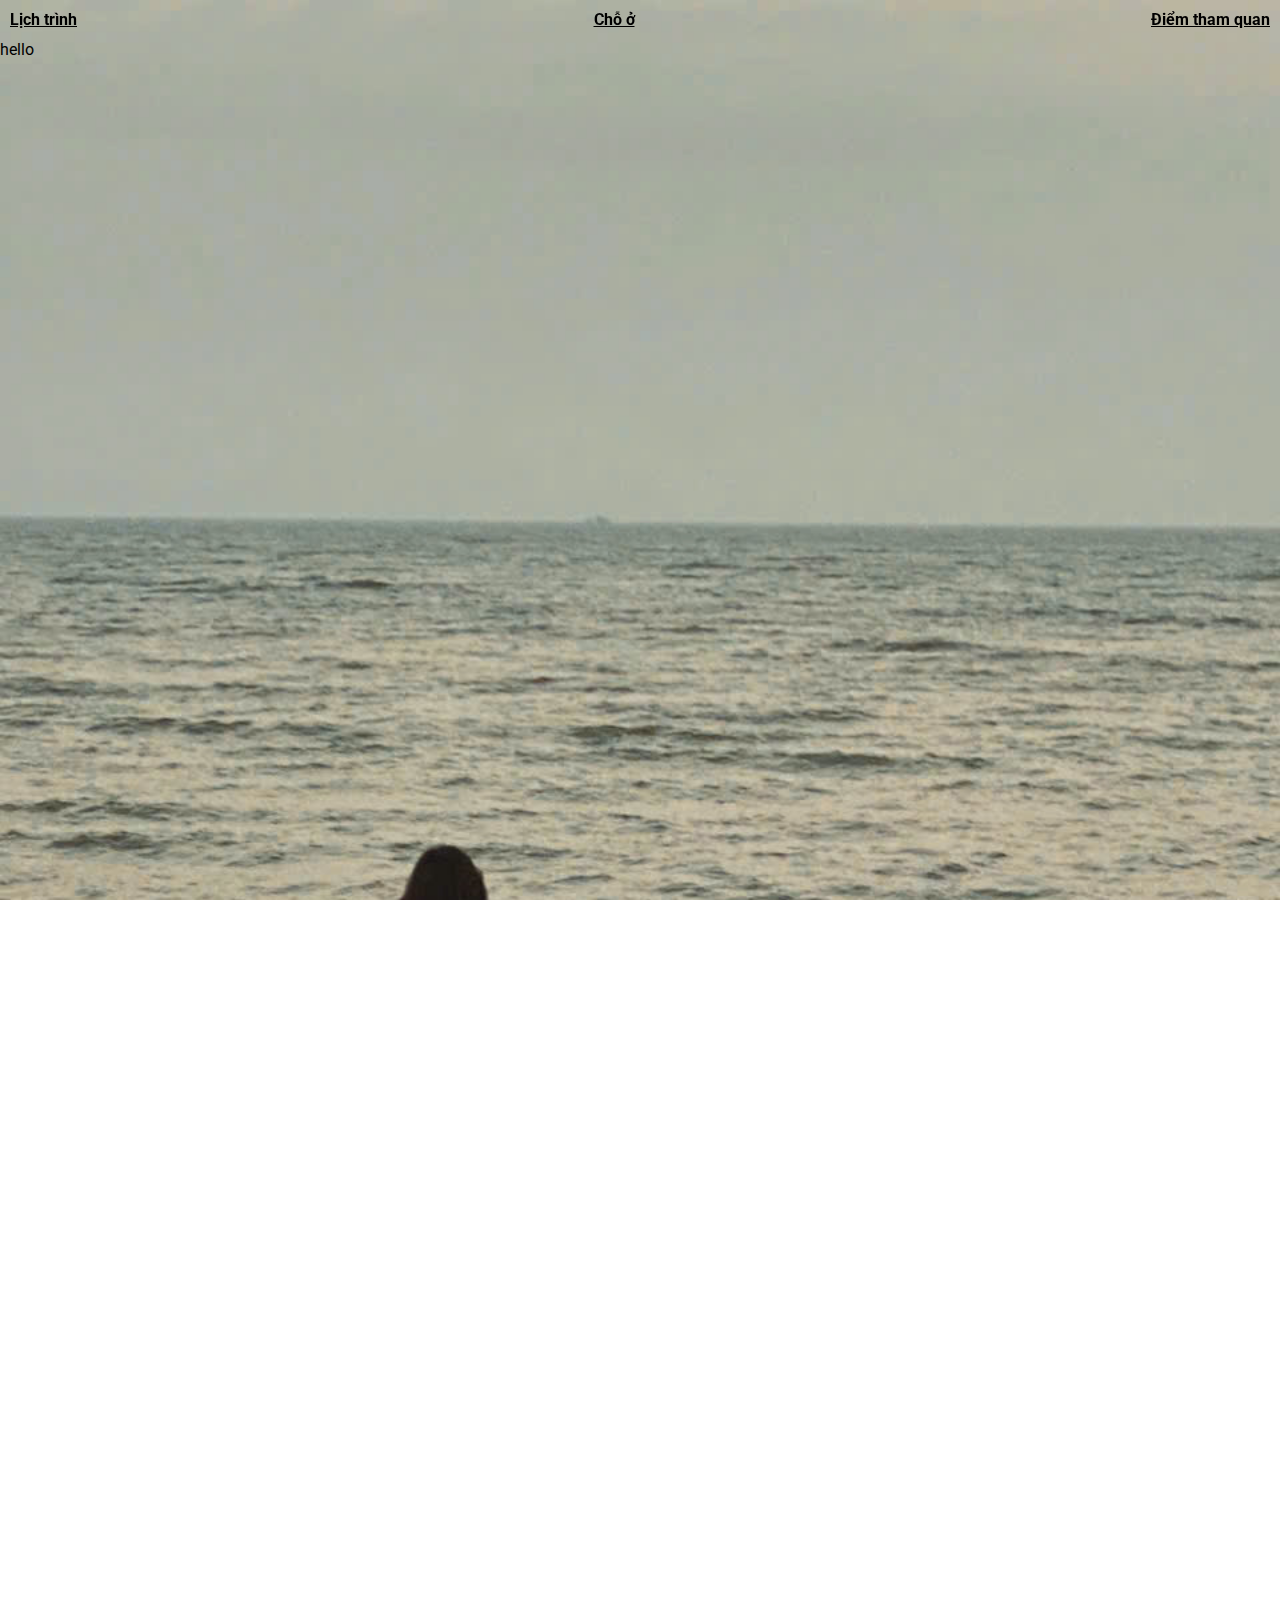
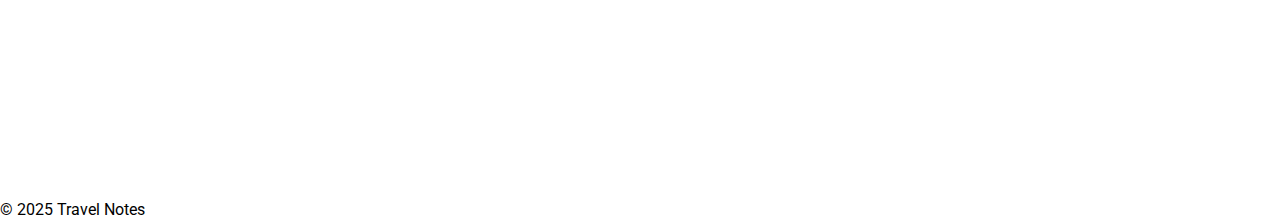
==== places.html @ 22b109a8 "first commit" ====
<!DOCTYPE html>
<html lang="en">
    <head>
        <meta charset="UTF-8" />
        <meta name="viewport" content="width=device-width, initial-scale=1.0" />
        <title>Ha Giang ❤️</title>
        <!-- Load CSS chung -->
        <link href="theme.css" rel="stylesheet" />

        <!-- Load Font -->
        <link rel="preconnect" href="https://fonts.googleapis.com" />
        <link rel="preconnect" href="https://fonts.gstatic.com" crossorigin />
        <link
            href="https://fonts.googleapis.com/css2?family=Roboto:wght@100..900&display=swap"
            rel="stylesheet"
        />
        <script src="assets/js/layout.js" defer></script>
    </head>
    <body>
        <div>hello</div>
    </body>
</html>
---- theme.css ----
/* reset css */
*,
*::before,
*::after {
    box-sizing: border-box;
}

body,
h1,
h2,
h3,
h4,
h5,
h6,
p,
ol,
ul {
    margin: 0;
    padding: 0;
    font-weight: normal;
    font-family: "Roboto", serif;
}
ul {
    list-style-type: none;
}
:root {
    --color-black: #2c2a29;
    --color-text-black: #1f1f1f;
    --color-light__background: #f4f0ea;
}
#header {
    padding: 10px;
    position: fixed;
    height: 30px;
    width: 100%;
}
#header ul {
    display: flex;
    width: 100%;
    justify-content: space-between;
}
#header li {
}
#header a {
    color: black;
    font-weight: 700;
}
#content {
    background-image: url("./assets/image/background.jpg");
    min-height: 200vh;
    background-size: cover;
    background-attachment: fixed;
    padding-top: 40px;
}
.schedule-day {
    margin-bottom: 20px;
    background-color: #f4f0ea;
    padding: 0 10px;
}
.schedule-table {
    width: 100%;
    border-collapse: collapse;
    margin-bottom: 20px;
}
.schedule-table th,
.schedule-table td {
    border: 1px solid #ddd;
    padding: 8px;
    text-align: left;
}
.schedule-table th {
    background-color: #f2f2f2;
}
.schedule-table td {
    background-color: #f2f2f2;
}
.schedule-table td:first-child {
    width: 100px;
}

.stay-container {
    display: flex;
    flex-wrap: wrap;
    justify-content: space-around;
    padding: 20px;
}

/* Styling for each homestay card */
.stay-card {
    background-color: white;
    border-radius: 10px;
    box-shadow: 0 4px 6px rgba(0, 0, 0, 0.1);
    margin: 20px;
    overflow: hidden;
    transition: transform 0.3s ease;
}

.stay-image {
    width: 100%;
    height: 200px;
    object-fit: cover;
    border-bottom: 2px solid #ddd;
}

/* Information about the homestay */
.stay-info {
    padding: 15px;
}

.stay-name {
    font-size: 1.6rem;
    margin-bottom: 10px;
    color: #4caf50;
}

.stay-location {
    font-size: 1.2rem;
    margin-bottom: 15px;
    color: #888;
}

.stay-description {
    font-size: 1rem;
    line-height: 1.5;
    color: #555;
}

.stay-phone {
    font-size: 1rem;
    margin-top: 15px;
    color: #4caf50;
}

.stay-phone a {
    color: #4caf50;
    text-decoration: none;
}

.stay-phone a:hover {
    text-decoration: underline;
}
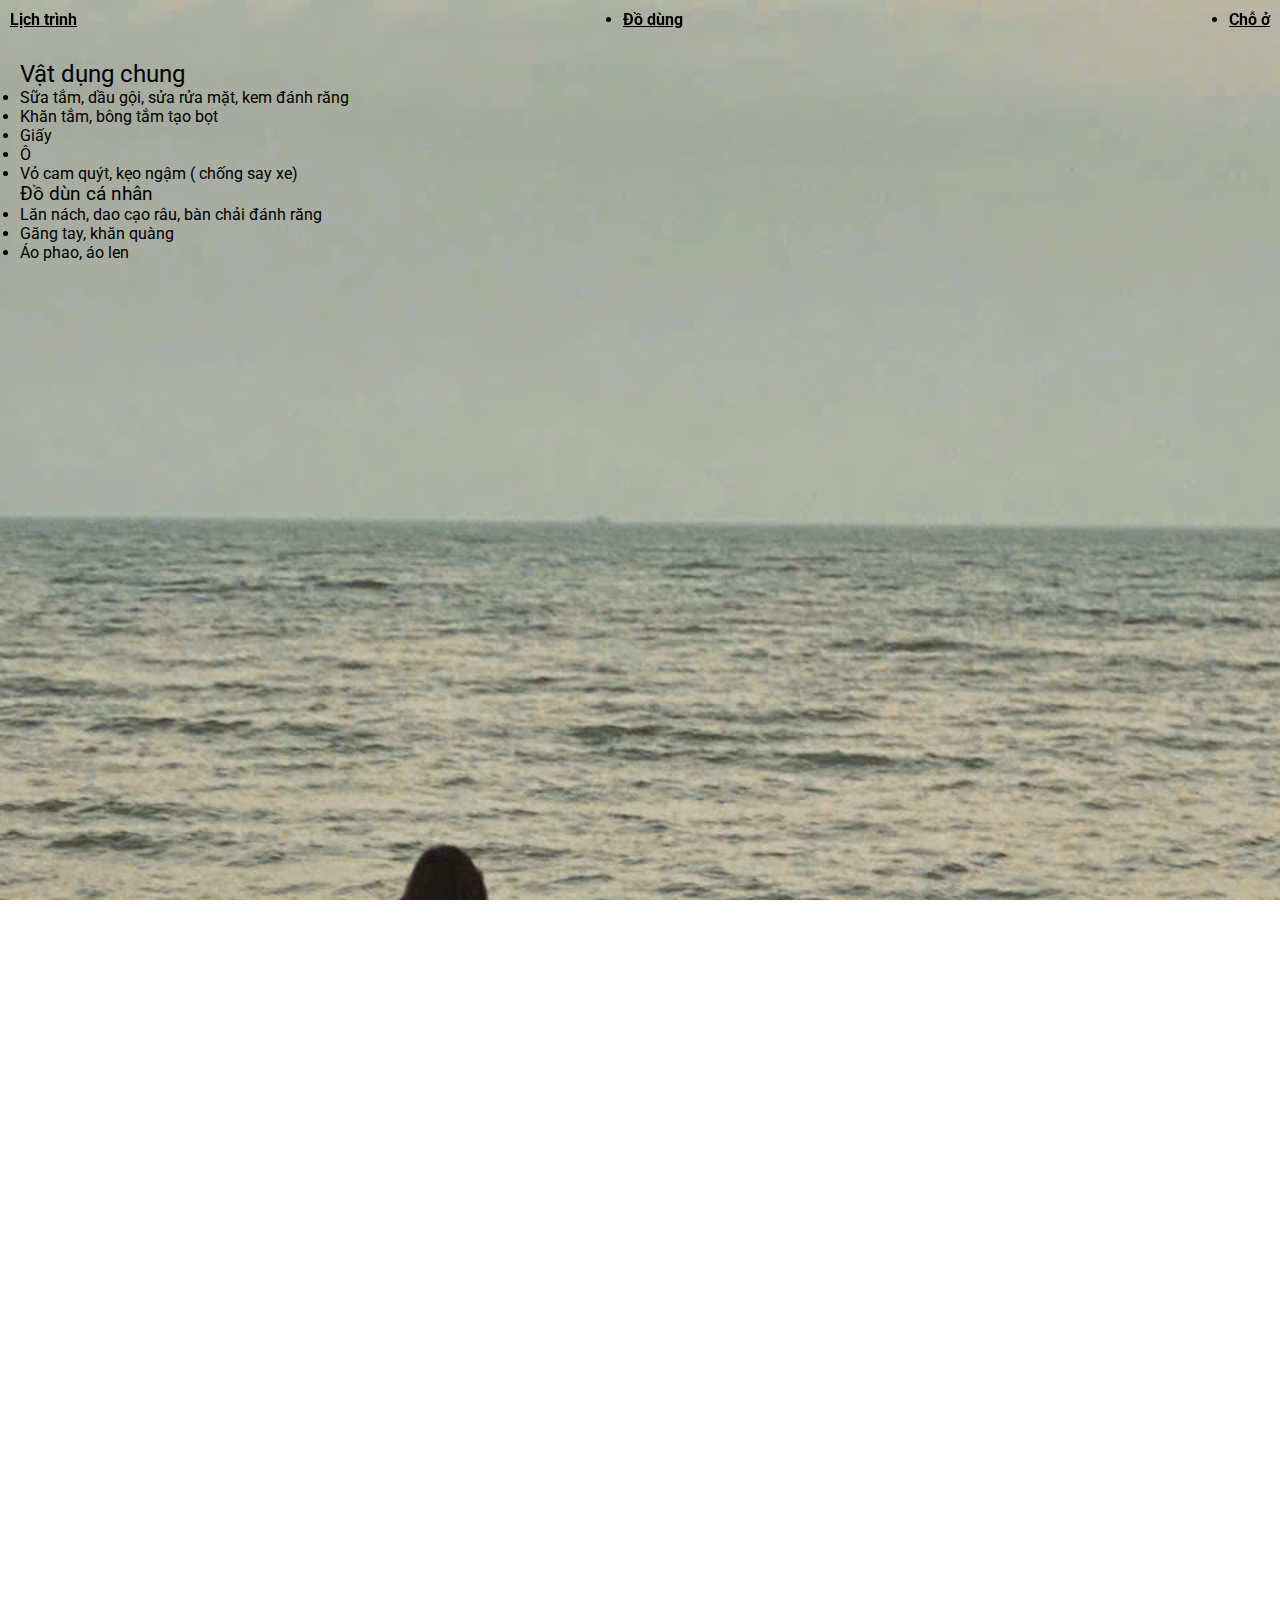
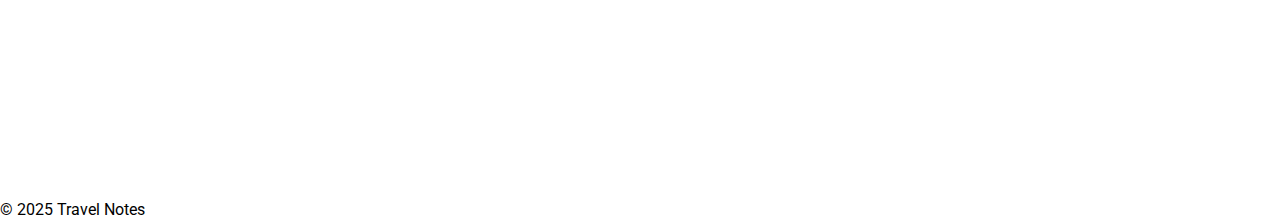
==== commit 826ed6f9: "update 2" ====
--- a/places.html
+++ b/places.html
@@ -17,6 +17,21 @@
         <script src="assets/js/layout.js" defer></script>
     </head>
     <body>
-        <div>hello</div>
+        <div style="padding: 20px">
+            <h2>Vật dụng chung</h2>
+            <ul>
+                <li>Sữa tắm, dầu gội, sửa rửa mặt, kem đánh răng</li>
+                <li>Khăn tắm, bông tắm tạo bọt</li>
+                <li>Giấy</li>
+                <li>Ô</li>
+                <li>Vỏ cam quýt, kẹo ngậm ( chống say xe)</li>
+            </ul>
+            <h3>Đồ dùn cá nhân</h3>
+            <ul>
+                <li>Lăn nách, dao cạo râu, bàn chải đánh răng</li>
+                <li>Găng tay, khăn quàng</li>
+                <li>Áo phao, áo len</li>
+            </ul>
+        </div>
     </body>
 </html>
--- a/theme.css
+++ b/theme.css
@@ -20,9 +20,7 @@
     font-weight: normal;
     font-family: "Roboto", serif;
 }
-ul {
-    list-style-type: none;
-}
+
 :root {
     --color-black: #2c2a29;
     --color-text-black: #1f1f1f;
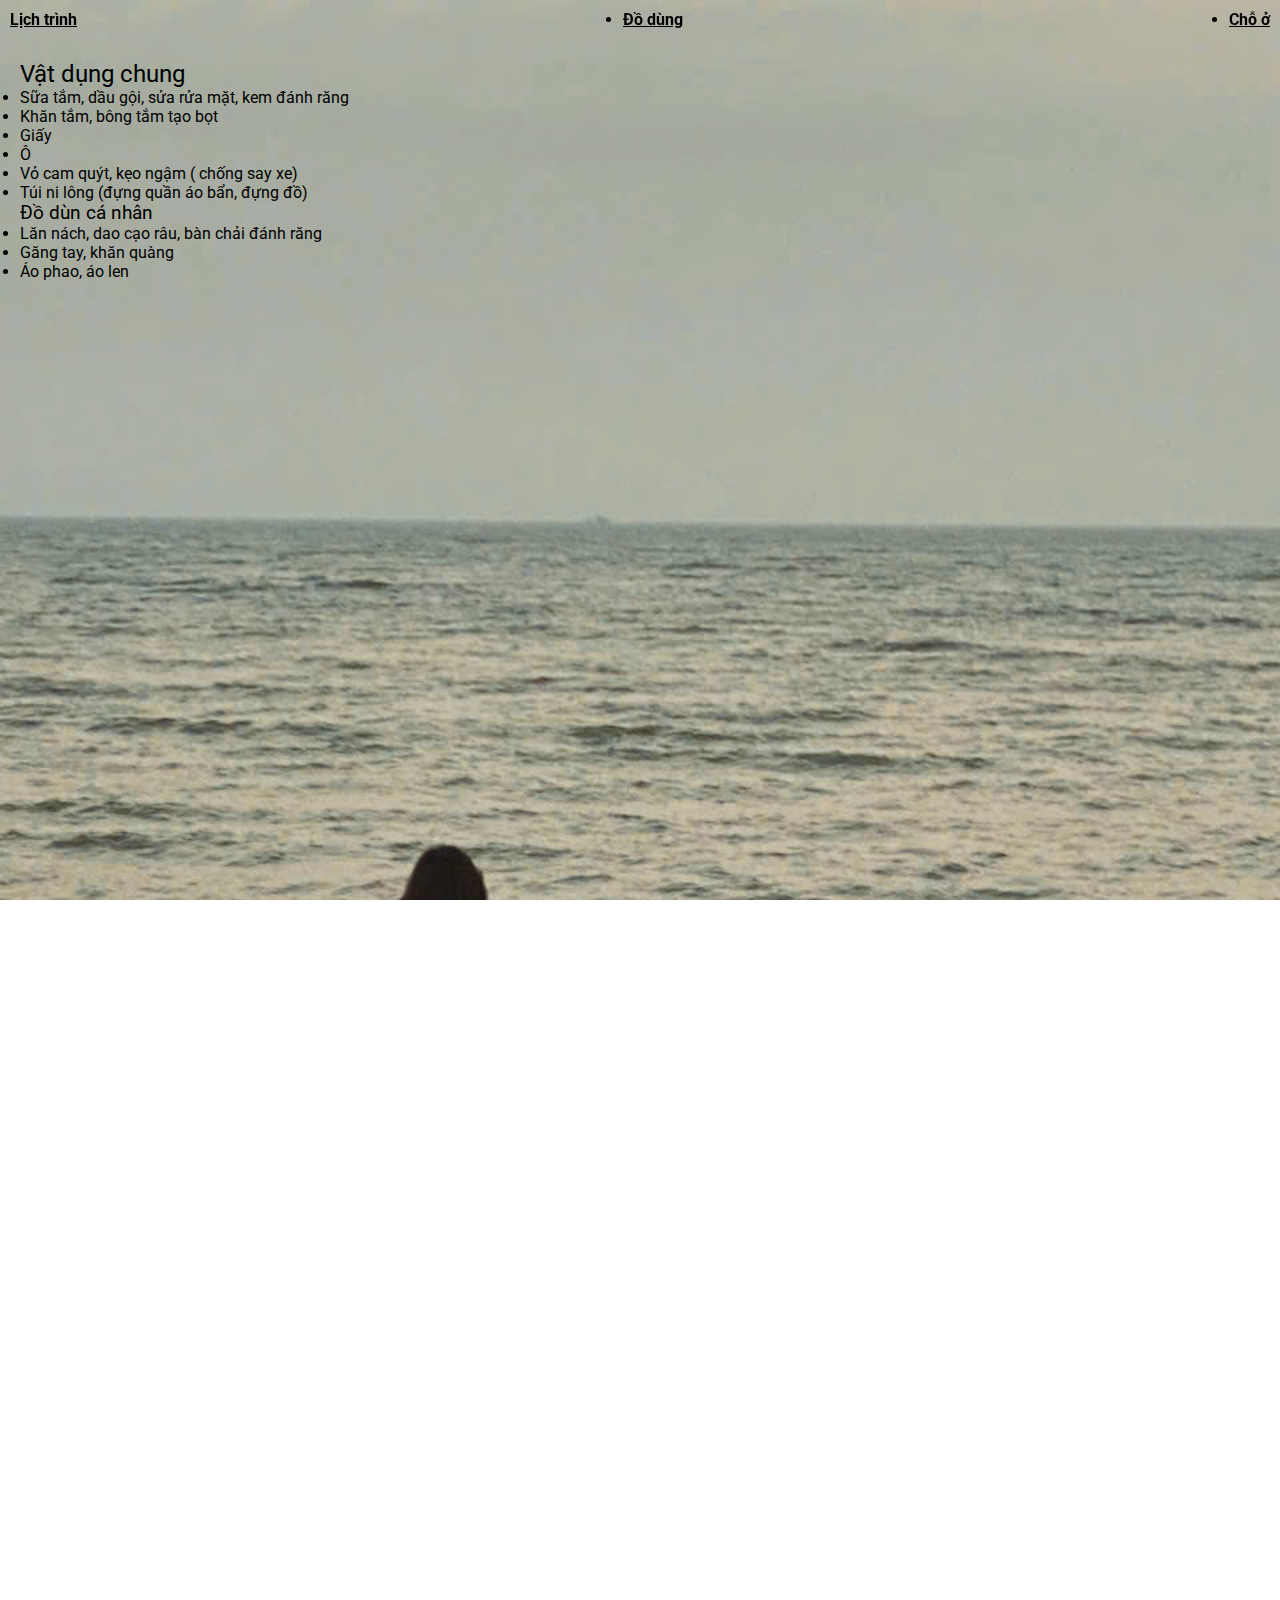
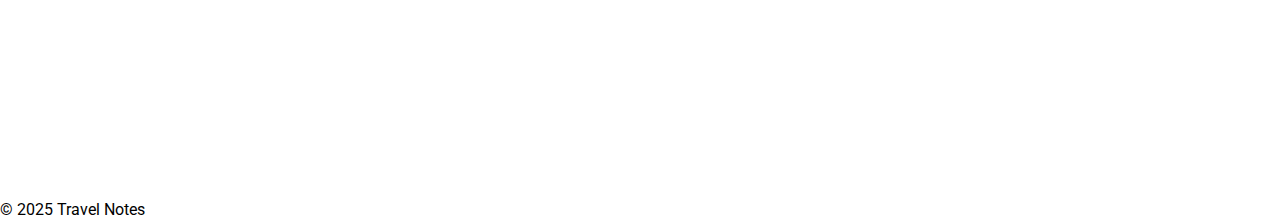
==== commit 22dee564: "update" ====
--- a/places.html
+++ b/places.html
@@ -25,6 +25,7 @@
                 <li>Giấy</li>
                 <li>Ô</li>
                 <li>Vỏ cam quýt, kẹo ngậm ( chống say xe)</li>
+                <li>Túi ni lông (đựng quần áo bẩn, đựng đồ)</li>
             </ul>
             <h3>Đồ dùn cá nhân</h3>
             <ul>
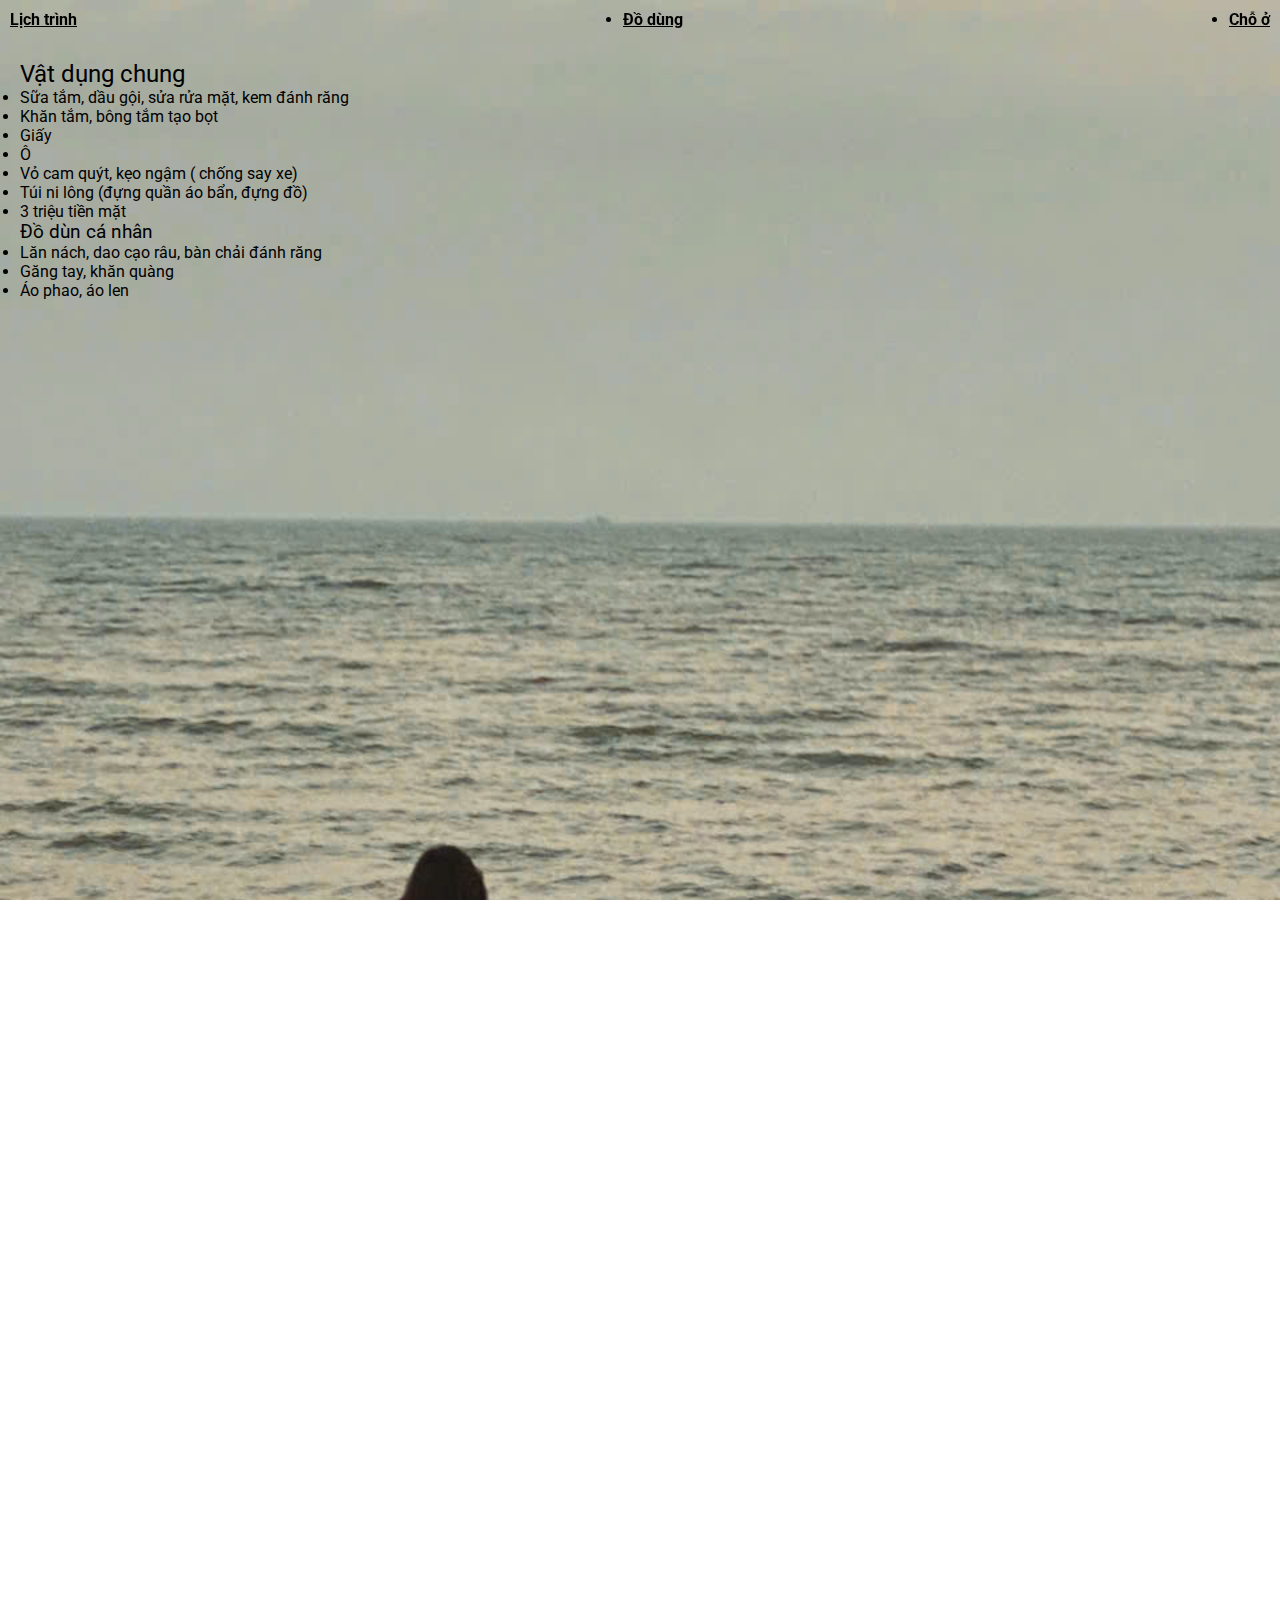
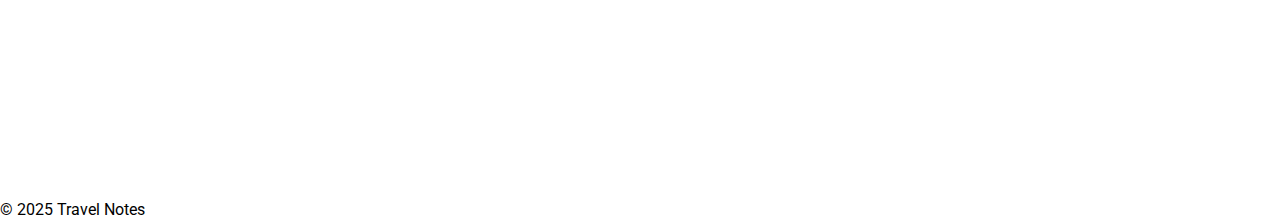
==== commit 002fd842: "update" ====
--- a/places.html
+++ b/places.html
@@ -26,6 +26,7 @@
                 <li>Ô</li>
                 <li>Vỏ cam quýt, kẹo ngậm ( chống say xe)</li>
                 <li>Túi ni lông (đựng quần áo bẩn, đựng đồ)</li>
+                <li>3 triệu tiền mặt</li>
             </ul>
             <h3>Đồ dùn cá nhân</h3>
             <ul>
